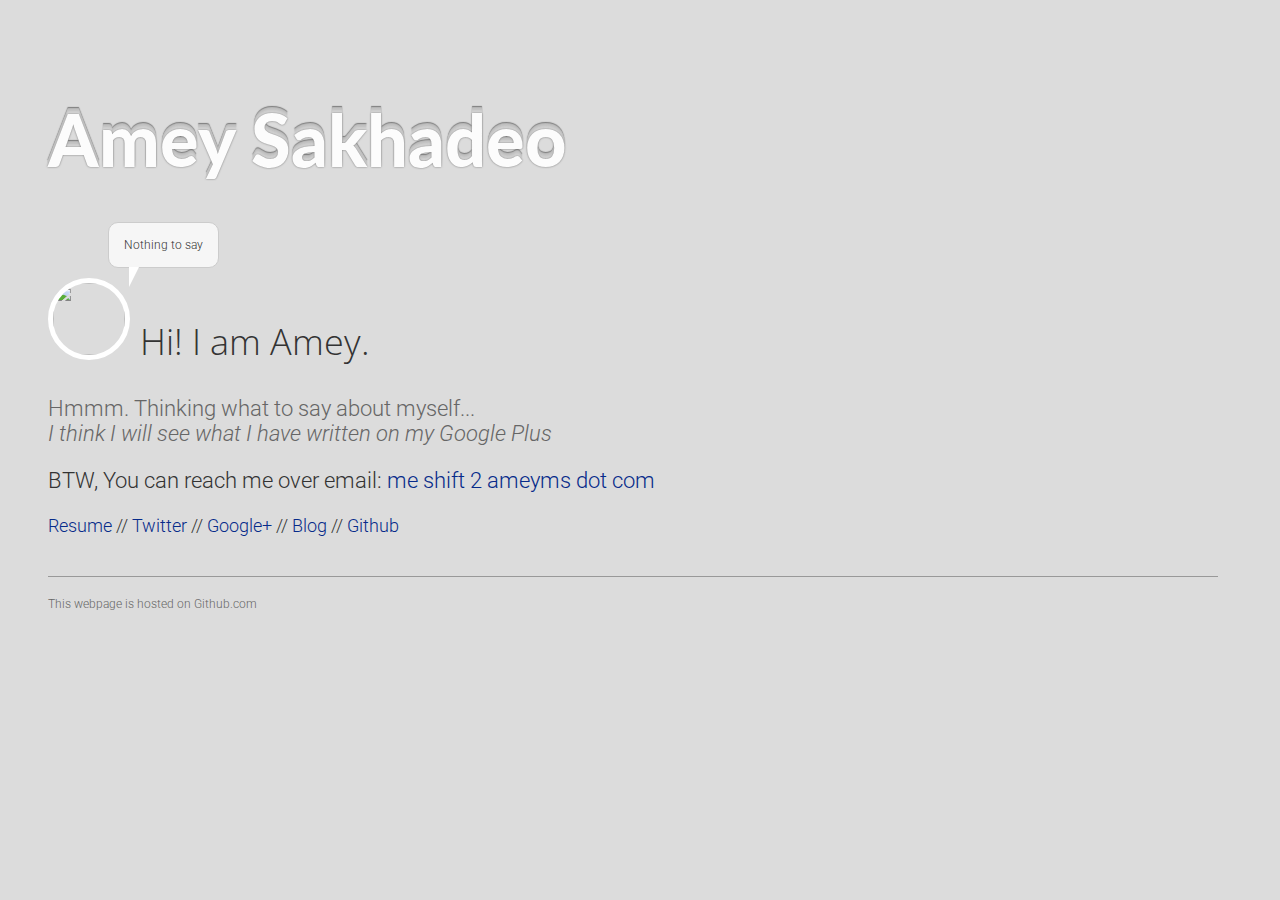
==== index.html @ a0f817f7 "Adding resume and creating a link to it on homepage" ====
<html>
	<head>
    <meta charset='utf-8' />
    <meta http-equiv="X-UA-Compatible" content="chrome=1" />
    <meta name="description" content="Amey Sakhadeo" />
	<meta name="viewport" content="width=device-width">
	<link href='https://fonts.googleapis.com/css?family=Roboto:200,100,300,400|Lato:100,200,900|Open+Sans:300,400' rel='stylesheet' type='text/css'>
    <link rel="stylesheet" type="text/css" media="screen" href="css/style.css">
    <link rel="stylesheet" type="text/css" media="screen" href="css/bootstrap-responsive.min.css">

	<title>Amey Sakhadeo</title>
	</head>
	<body>
		 <div class="container">
		 	<div class="row-fluid">
    			<div class="span12">
				<h1 class="name-header">Amey Sakhadeo</h1>
				<div id="latestPost" class="gplus-post noshow loading">Nothing to say</div>
			    <h2><img id="myPhoto" src="https://lh4.googleusercontent.com/-9ubUBDKppo4/TW9y9dJEE2I/AAAAAAAAc9w/ILf6L9IJ2Ic/s375-no/me.jpg" class="gplusPhoto"/>Hi! I am Amey.</h2>

				<div class="desc loading" id="gplus-desc">
					Hmmm. Thinking what to say about myself...<br/>
					<em>I think I will see what I have written on my Google Plus</em>
				</div>

				<p>BTW, You can reach me over email: <a href="http://www.google.com/recaptcha/mailhide/d?k=01VaqjyRLZTnhDrkzjG1UVCg==&amp;c=m51lJzDFNtqIMeOEwgfzwQ==" onclick="window.open('http://www.google.com/recaptcha/mailhide/d?k\07501VaqjyRLZTnhDrkzjG1UVCg\75\75\46c\75m51lJzDFNtqIMeOEwgfzwQ\75\075', '', 'toolbar=0,scrollbars=0,location=0,statusbar=0,menubar=0,resizable=0,width=500,height=300'); return false;" title="Reveal this e-mail address">me shift 2 ameyms dot com</a>
					<div class="footer_links">
						<a href="/my/CV_AmeySakhadeo.pdf">Resume</a>
					// <a href="http://twitter.com/ameyms" rel="author">Twitter</a>
					// <a href="https://plus.google.com/101640091246231296580" rel="author">Google+</a>
					// <a href="http://medium.com/@ameyms" rel="author">Blog</a>
					// <a href="https://github.com/ameyms">Github</a>
					</div>
					<div class="footnote">This webpage is hosted on Github.com</a><div>
				</div>
			</div>

		</div>

   	<script src="//ajax.googleapis.com/ajax/libs/jquery/1.9.1/jquery.min.js"></script>
	<script type="text/javascript" src="js/main.js"></script>
	<script type="text/javascript" src="https://apis.google.com/js/client.js?onload=onGApiLoad"></script>
        <script>
       (function(i,s,o,g,r,a,m){i['GoogleAnalyticsObject']=r;i[r]=i[r]||function(){
         (i[r].q=i[r].q||[]).push(arguments)},i[r].l=1*new Date();a=s.createElement(o),
           m=s.getElementsByTagName(o)[0];a.async=1;a.src=g;m.parentNode.insertBefore(a,m)
             })(window,document,'script','//www.google-analytics.com/analytics.js','ga');

              ga('create', 'UA-44183424-1', 'ameyms.com');
              ga('send', 'pageview');

        </script>
        </body>

</html>
---- css/style.css ----
body
	{
		background: #dcdcdc/*url('../img/purty_wood_2X.png')*/;
		color: #333;
		padding:40px;
		font-family: Roboto, 'Open Sans', Tahoma, 'Lucida Grande', "Helvetica Neue", Helvetica, Arial, sans-serif;
		font-size: 22px;
		font-weight:300;
		
	}
	h1
	{
		font-family:Lato;
		font-weight:900;
		font-size:72px;
		color:#fcfcfc;
		text-shadow: 0px 0px 2px #686868, 0px -1px 1px #ddd, 0px -2px 1px #d6d6d6, 0px -3px 1px #ccc, 0px -4px 1px #c5c5c5, 0px -5px 1px #c1c1c1, 0px -6px 1px #bbb, 0px -7px 1px #777;
		margin-bottom:20px;
		position: relative;
		
	}
	.name-header
	{
		-webkit-animation:fadeInHeader 2s;
	}

	@-webkit-keyframes fadeInHeader
	{
		from
		{
			top: -50px;
			opacity: 0.3;
		}
		to
		{
			top: 0px;
			opacity: 1;
		}

	}
	
	h2
	{
		color: #333;
		font-family: 'Open Sans', Tahoma, 'Lucida Grande', "Helvetica Neue", Helvetica, Arial, sans-serif;
		font-size: 36px;
		font-weight:200;
		
	}

	.noshow
	{
		display: none;
	}

	.loading
	{
		color:#666;
	}
	p
	{

	}

	@media all and (min-width: 1024px)
	{
		.gplusPhoto
		{
			height:72px;width:72px;border-radius:100%;margin-bottom:-20px;margin-right:10px;
			border: 5px solid #FFF;
		}
		.gplus-post
		{
			position: relative;
			left:60px;
			top: 20px;
			color:#333;
			font-size: 12px;
			padding:15px;
			background: #f6f6f6;
			border: 1px solid #CCC;
			border-radius: 10px;
			display: flex;
			width: -webkit-fit-content; width: -moz-fit-content;
			height: -webkit-fit-content; height: -moz-fit-content;
		}

		.gplus-post:after {
			content: "";
			position: absolute;
			bottom: -20px;
			left: 20px;
			border: 0;
			border-left-width: 10px;
			border-bottom-width: 20px;
			border-style: solid;
			border-color: transparent #fff;
			display: block;
			width: 0;
		}
	}
	@media (max-width: 1023px)
	{
		.gplusPhoto, .gplus-post, .gplus-post:after {
			display:none;
		}
	}
	@media (max-width: 800px)
	{
		h1 {
			display:none;
		}
		h2
		{
			font-family:Lato;
			font-weight:900;
			color:#fcfcfc;
			font-size: 56px;
			text-shadow: 0px 0px 1px #686868, 0px -1px 1px #ddd, 0px -1px 1px #d6d6d6, 0px -1px 1px #ccc, 0px -2px 1px #c5c5c5, 0px -2px 1px #c1c1c1, 0px -3px 1px #bbb, 0px -4px 1px #777;
			
		}
	}
	.footer_links
	{
		font-size: 18px;
	}
	.footnote
	{
		margin-top:40px;
		font-size: 12px;
		border-top: 1px solid #999;
		padding-top: 20px;
		color:#666;
	}
	a:link, a:link:visited, a:visited
	{
		color:#072B8A;
		text-decoration: none;
	}
	
	a:hover, a:visited:hover
	{
		color:#0B6AF3;
		text-decoration: underline;
	}

	.proflinkWrapper a:hover, .proflinkWrapper a:visited:hover
	{
		color:#333;
		font-weight: bold;
		text-decoration: underline;
	}
	.proflinkWrapper a:link, .proflinkWrapper a:link:visited, .proflinkWrapper a:visited
	{
		color:#333;
		font-weight: bold;
		text-decoration: none;
	}
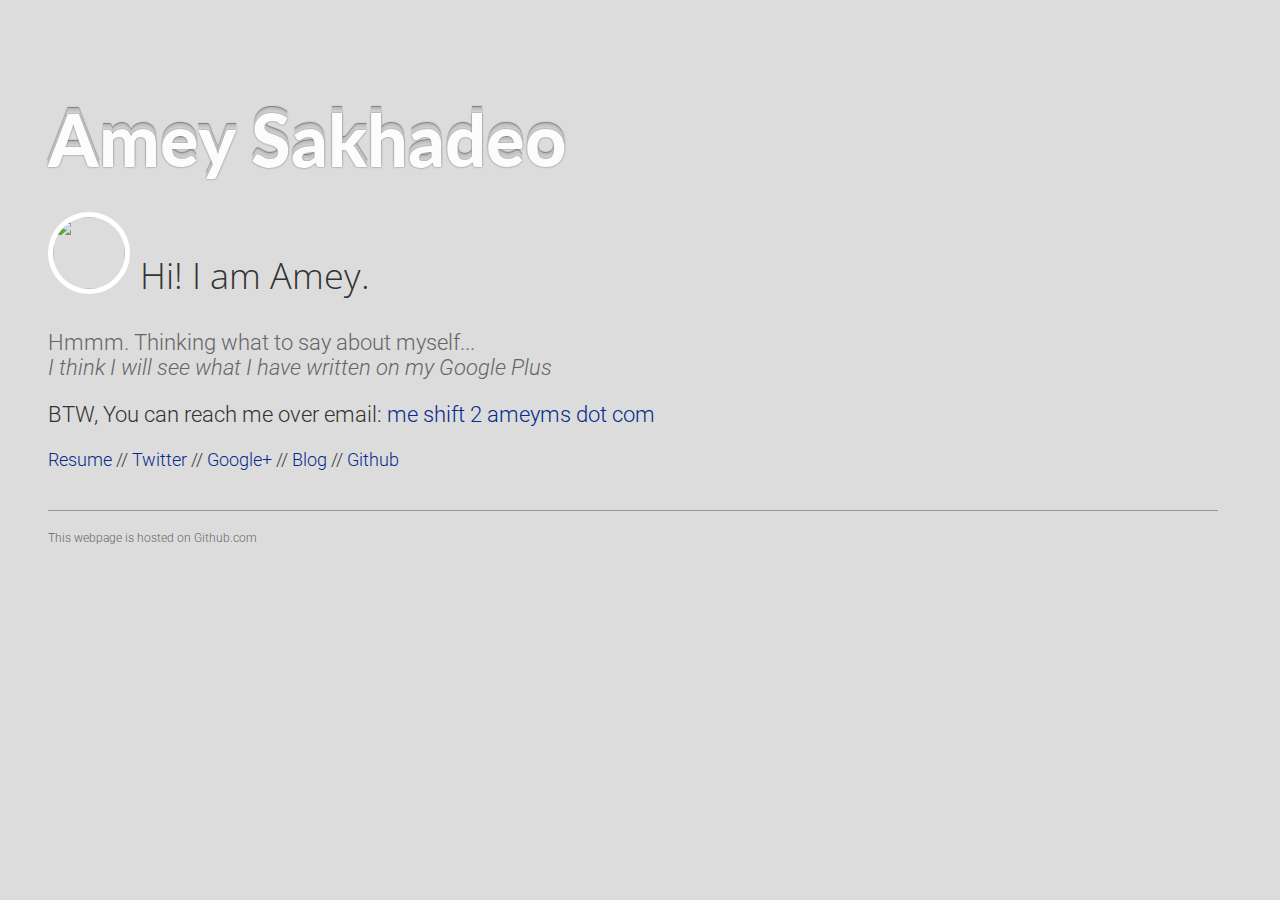
==== commit 4ce1076b: "Remove status message" ====
--- a/index.html
+++ b/index.html
@@ -15,7 +15,6 @@
 		 	<div class="row-fluid">
     			<div class="span12">
 				<h1 class="name-header">Amey Sakhadeo</h1>
-				<div id="latestPost" class="gplus-post noshow loading">Nothing to say</div>
 			    <h2><img id="myPhoto" src="https://lh4.googleusercontent.com/-9ubUBDKppo4/TW9y9dJEE2I/AAAAAAAAc9w/ILf6L9IJ2Ic/s375-no/me.jpg" class="gplusPhoto"/>Hi! I am Amey.</h2>
 
 				<div class="desc loading" id="gplus-desc">
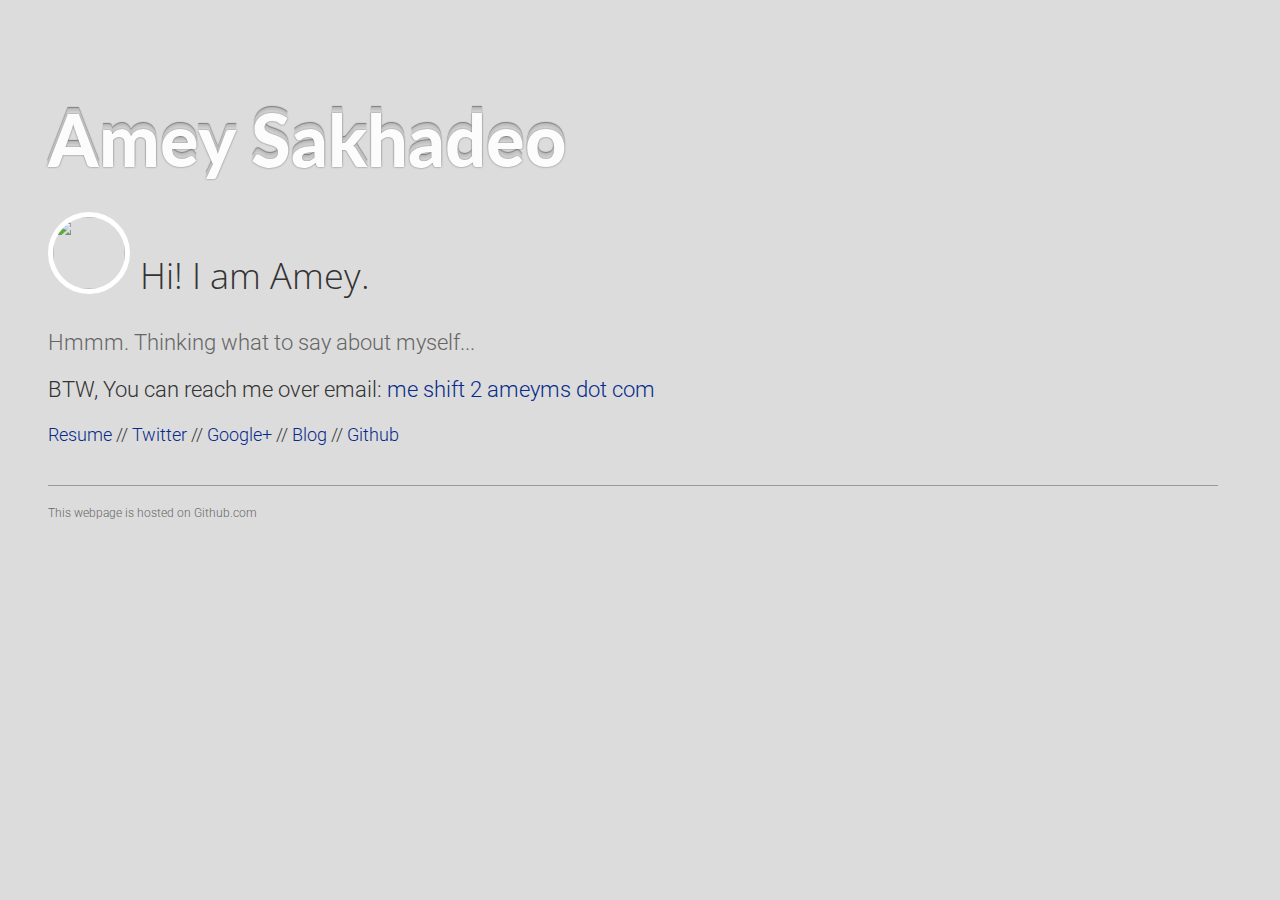
==== commit 1d650ba3: "Update index.html" ====
--- a/index.html
+++ b/index.html
@@ -9,6 +9,10 @@
     <link rel="stylesheet" type="text/css" media="screen" href="css/bootstrap-responsive.min.css">
 
 	<title>Amey Sakhadeo</title>
+	<!-- start Mixpanel --><script type="text/javascript">(function(e,a){if(!a.__SV){var b=window;try{var c,l,i,j=b.location,g=j.hash;c=function(a,b){return(l=a.match(RegExp(b+"=([^&]*)")))?l[1]:null};g&&c(g,"state")&&(i=JSON.parse(decodeURIComponent(c(g,"state"))),"mpeditor"===i.action&&(b.sessionStorage.setItem("_mpcehash",g),history.replaceState(i.desiredHash||"",e.title,j.pathname+j.search)))}catch(m){}var k,h;window.mixpanel=a;a._i=[];a.init=function(b,c,f){function e(b,a){var c=a.split(".");2==c.length&&(b=b[c[0]],a=c[1]);b[a]=function(){b.push([a].concat(Array.prototype.slice.call(arguments,
+0)))}}var d=a;"undefined"!==typeof f?d=a[f]=[]:f="mixpanel";d.people=d.people||[];d.toString=function(b){var a="mixpanel";"mixpanel"!==f&&(a+="."+f);b||(a+=" (stub)");return a};d.people.toString=function(){return d.toString(1)+".people (stub)"};k="disable time_event track track_pageview track_links track_forms register register_once alias unregister identify name_tag set_config reset people.set people.set_once people.increment people.append people.union people.track_charge people.clear_charges people.delete_user".split(" ");
+for(h=0;h<k.length;h++)e(d,k[h]);a._i.push([b,c,f])};a.__SV=1.2;b=e.createElement("script");b.type="text/javascript";b.async=!0;b.src="undefined"!==typeof MIXPANEL_CUSTOM_LIB_URL?MIXPANEL_CUSTOM_LIB_URL:"file:"===e.location.protocol&&"//cdn.mxpnl.com/libs/mixpanel-2-latest.min.js".match(/^\/\//)?"https://cdn.mxpnl.com/libs/mixpanel-2-latest.min.js":"//cdn.mxpnl.com/libs/mixpanel-2-latest.min.js";c=e.getElementsByTagName("script")[0];c.parentNode.insertBefore(b,c)}})(document,window.mixpanel||[]);
+mixpanel.init("8013eda4df857940d7884177599baf5e");</script><!-- end Mixpanel -->
 	</head>
 	<body>
 		 <div class="container">
@@ -19,7 +23,6 @@
 
 				<div class="desc loading" id="gplus-desc">
 					Hmmm. Thinking what to say about myself...<br/>
-					<em>I think I will see what I have written on my Google Plus</em>
 				</div>
 
 				<p>BTW, You can reach me over email: <a href="http://www.google.com/recaptcha/mailhide/d?k=01VaqjyRLZTnhDrkzjG1UVCg==&amp;c=m51lJzDFNtqIMeOEwgfzwQ==" onclick="window.open('http://www.google.com/recaptcha/mailhide/d?k\07501VaqjyRLZTnhDrkzjG1UVCg\75\75\46c\75m51lJzDFNtqIMeOEwgfzwQ\75\075', '', 'toolbar=0,scrollbars=0,location=0,statusbar=0,menubar=0,resizable=0,width=500,height=300'); return false;" title="Reveal this e-mail address">me shift 2 ameyms dot com</a>
@@ -49,6 +52,30 @@
               ga('send', 'pageview');
 
         </script>
+        <!-- Quantcast Tag -->
+        <script type="text/javascript">
+            var _qevents = _qevents || [];
+
+            (function() {
+            var elem = document.createElement('script');
+            elem.src = (document.location.protocol == "https:" ? "https://secure" : "http://edge") + ".quantserve.com/quant.js";
+            elem.async = true;
+            elem.type = "text/javascript";
+            var scpt = document.getElementsByTagName('script')[0];
+            scpt.parentNode.insertBefore(elem, scpt);
+            })();
+
+            _qevents.push({
+            qacct:"p-vn4EUWUq3rLP9"
+            });
+        </script>
+	
+        <noscript>
+            <div style="display:none;">
+            <img src="//pixel.quantserve.com/pixel/p-vn4EUWUq3rLP9.gif" border="0" height="1" width="1" alt="Quantcast"/>
+            </div>
+        </noscript>
+        <!-- End Quantcast tag -->
         </body>
 
 </html>
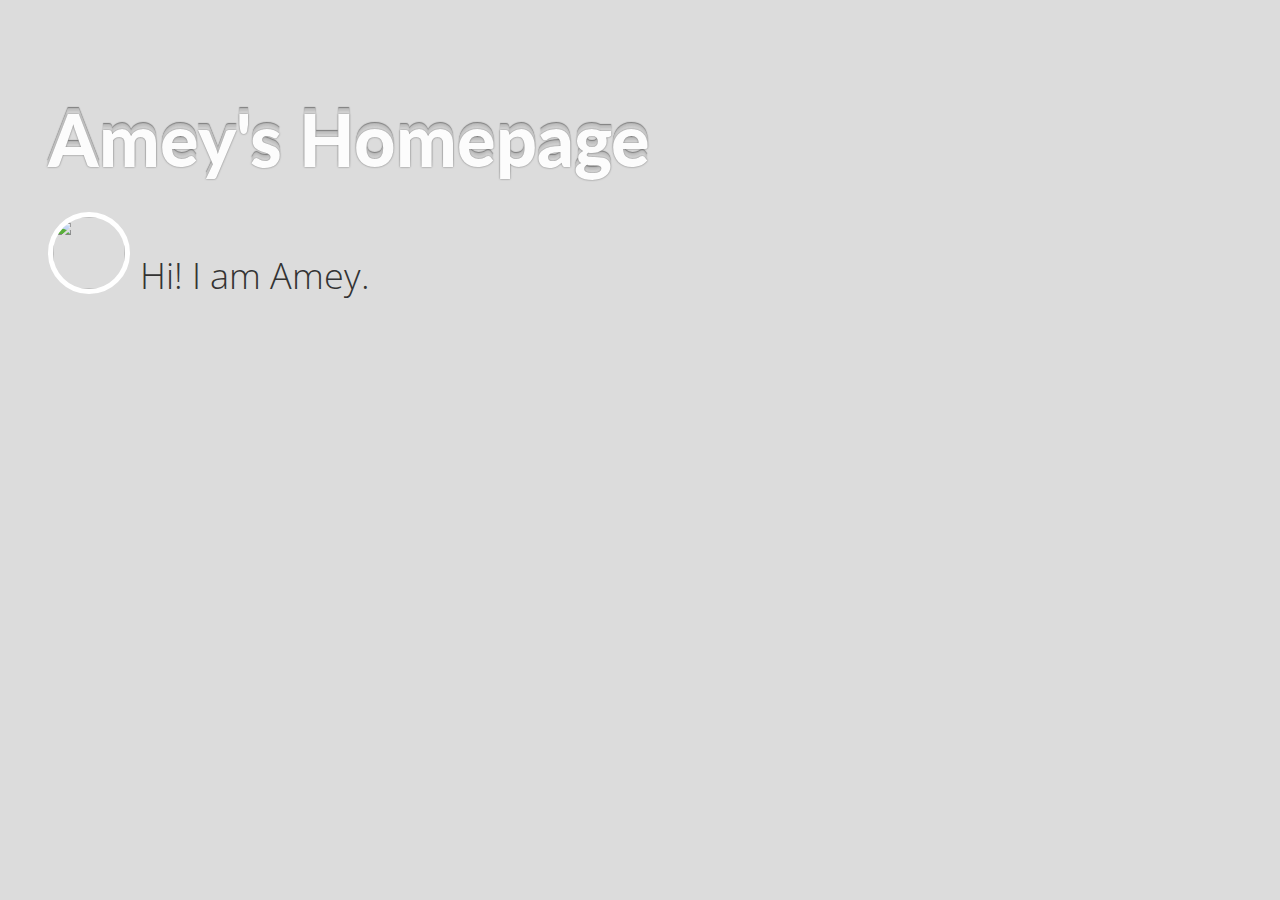
==== commit d2b026ab: "Remove last name" ====
--- a/index.html
+++ b/index.html
@@ -2,13 +2,13 @@
 	<head>
     <meta charset='utf-8' />
     <meta http-equiv="X-UA-Compatible" content="chrome=1" />
-    <meta name="description" content="Amey Sakhadeo" />
+    <meta name="description" content="Amey" />
 	<meta name="viewport" content="width=device-width">
 	<link href='https://fonts.googleapis.com/css?family=Roboto:200,100,300,400|Lato:100,200,900|Open+Sans:300,400' rel='stylesheet' type='text/css'>
     <link rel="stylesheet" type="text/css" media="screen" href="css/style.css">
     <link rel="stylesheet" type="text/css" media="screen" href="css/bootstrap-responsive.min.css">
 
-	<title>Amey Sakhadeo</title>
+	<title>Amey S</title>
 	<!-- start Mixpanel --><script type="text/javascript">(function(e,a){if(!a.__SV){var b=window;try{var c,l,i,j=b.location,g=j.hash;c=function(a,b){return(l=a.match(RegExp(b+"=([^&]*)")))?l[1]:null};g&&c(g,"state")&&(i=JSON.parse(decodeURIComponent(c(g,"state"))),"mpeditor"===i.action&&(b.sessionStorage.setItem("_mpcehash",g),history.replaceState(i.desiredHash||"",e.title,j.pathname+j.search)))}catch(m){}var k,h;window.mixpanel=a;a._i=[];a.init=function(b,c,f){function e(b,a){var c=a.split(".");2==c.length&&(b=b[c[0]],a=c[1]);b[a]=function(){b.push([a].concat(Array.prototype.slice.call(arguments,
 0)))}}var d=a;"undefined"!==typeof f?d=a[f]=[]:f="mixpanel";d.people=d.people||[];d.toString=function(b){var a="mixpanel";"mixpanel"!==f&&(a+="."+f);b||(a+=" (stub)");return a};d.people.toString=function(){return d.toString(1)+".people (stub)"};k="disable time_event track track_pageview track_links track_forms register register_once alias unregister identify name_tag set_config reset people.set people.set_once people.increment people.append people.union people.track_charge people.clear_charges people.delete_user".split(" ");
 for(h=0;h<k.length;h++)e(d,k[h]);a._i.push([b,c,f])};a.__SV=1.2;b=e.createElement("script");b.type="text/javascript";b.async=!0;b.src="undefined"!==typeof MIXPANEL_CUSTOM_LIB_URL?MIXPANEL_CUSTOM_LIB_URL:"file:"===e.location.protocol&&"//cdn.mxpnl.com/libs/mixpanel-2-latest.min.js".match(/^\/\//)?"https://cdn.mxpnl.com/libs/mixpanel-2-latest.min.js":"//cdn.mxpnl.com/libs/mixpanel-2-latest.min.js";c=e.getElementsByTagName("script")[0];c.parentNode.insertBefore(b,c)}})(document,window.mixpanel||[]);
@@ -18,23 +18,8 @@
 		 <div class="container">
 		 	<div class="row-fluid">
     			<div class="span12">
-				<h1 class="name-header">Amey Sakhadeo</h1>
+				<h1 class="name-header">Amey's Homepage</h1>
 			    <h2><img id="myPhoto" src="https://lh4.googleusercontent.com/-9ubUBDKppo4/TW9y9dJEE2I/AAAAAAAAc9w/ILf6L9IJ2Ic/s375-no/me.jpg" class="gplusPhoto"/>Hi! I am Amey.</h2>
-
-				<div class="desc loading" id="gplus-desc">
-					Hmmm. Thinking what to say about myself...<br/>
-				</div>
-
-				<p>BTW, You can reach me over email: <a href="http://www.google.com/recaptcha/mailhide/d?k=01VaqjyRLZTnhDrkzjG1UVCg==&amp;c=m51lJzDFNtqIMeOEwgfzwQ==" onclick="window.open('http://www.google.com/recaptcha/mailhide/d?k\07501VaqjyRLZTnhDrkzjG1UVCg\75\75\46c\75m51lJzDFNtqIMeOEwgfzwQ\75\075', '', 'toolbar=0,scrollbars=0,location=0,statusbar=0,menubar=0,resizable=0,width=500,height=300'); return false;" title="Reveal this e-mail address">me shift 2 ameyms dot com</a>
-					<div class="footer_links">
-						<a href="/my/CV_AmeySakhadeo.pdf">Resume</a>
-					// <a href="http://twitter.com/ameyms" rel="author">Twitter</a>
-					// <a href="https://plus.google.com/101640091246231296580" rel="author">Google+</a>
-					// <a href="http://medium.com/@ameyms" rel="author">Blog</a>
-					// <a href="https://github.com/ameyms">Github</a>
-					</div>
-					<div class="footnote">This webpage is hosted on Github.com</a><div>
-				</div>
 			</div>
 
 		</div>
